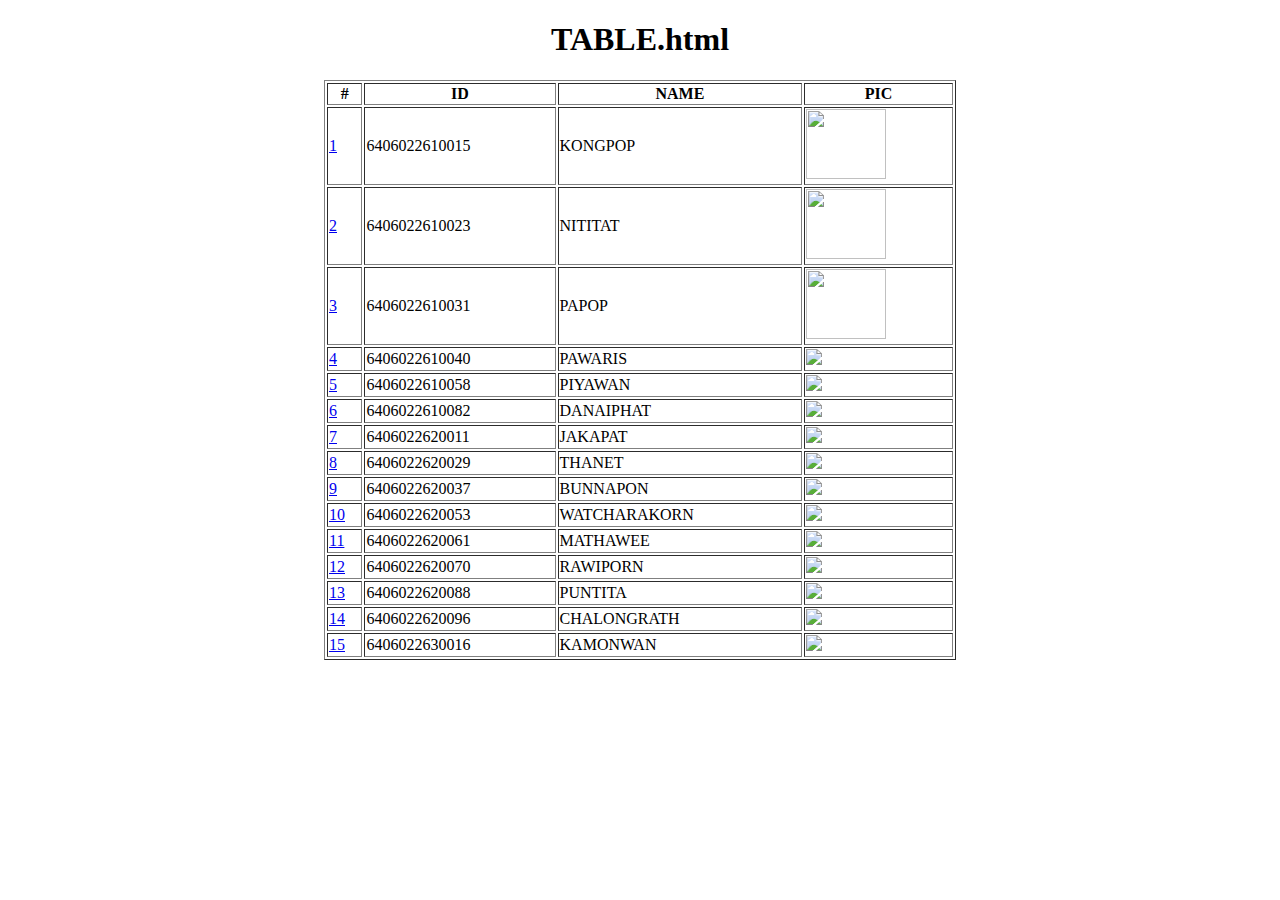
==== table.html @ 1b7b2fab "table" ====
<!DOCTYPE HTML>
<html>
<head>
        <title></TITLE>
</head>

<body>
<center>
        <h1> TABLE.html </h1>
        <TABLE BORDER=1 WIDTH="50%">
		<TR>	
			<TH>#</TH>
			<TH>ID</TH>
			<TH>NAME</TH>
			<TH>PIC</TH>	
		</TR>
                <TR>
			<TD><a href="../ine01/">1</a></TD>
                        <TD>6406022610015</TD>
                        <TD>KONGPOP</TD>
			<TD><img src="https://scontent.fbkk12-1.fna.fbcdn.net/v/t31.18172-8/279259_104062936359469_7956053_o.jpg?_nc_cat=101&ccb=1-5&_nc_sid=de6eea&_nc_eui2=AeH_9UfEzi9p7q04Q4LTjNIgXpr0yTa_9EJemvTJNr_0Qt2MU7pbuW0xefguiZRLi4RbIuo2gSFo2bzEFXbszaeb&_nc_ohc=CtEWsvg6XtYAX-Zb-y7&_nc_ht=scontent.fbkk12-1.fna&oh=401dacd30012614a307f8d026e2042a9&oe=61660288" style="width:80px;height:70px;"></TD>
                </TR>
			<TD><a href="../ine02/">2</a></TD>
                        <TD>6406022610023</TD>
                        <TD>NITITAT</TD>
			<TD><img src="https://scontent.fbkk12-2.fna.fbcdn.net/v/t1.6435-1/p240x240/217397184_1398821373838023_5724927459245306969_n.jpg?_nc_cat=104&ccb=1-5&_nc_sid=7206a8&_nc_eui2=AeEjKU88Ckv-NXp9JqAuY8OreM2z4JyrEoB4zbPgnKsSgBHesVxEI0H9SxrEIpZquiVYgkEqN2zYFgXLoKgmYbeV&_nc_ohc=jy1zvQsZERQAX927T3X&_nc_oc=AQl9Obu0mmYassiKOEoeX2_QTNnuvn1nkKsvmT99filwRQ9IZhN9IwiP8bEqwA36xhrWHx6jQEabQ_tvvAlDJtoW&_nc_ht=scontent.fbkk12-2.fna&oh=b8c10283158d9f78cb72f5a674c19e8a&oe=61666599" style="width:80px;height:70px;"></TD>
	 	</TR>
                <TR>
			<TD><a href="../ine03/">3</a></TD>
                        <TD>6406022610031</TD>
                        <TD>PAPOP</TD>
              		<TD><img src="https://scontent.xx.fbcdn.net/v/t1.15752-9/s526x395/242155541_545948586514516_7826853439634615239_n.jpg?_nc_cat=110&ccb=1-5&_nc_sid=aee45a&_nc_eui2=AeEGHkQholQ1qBgZdV1-WjSVAXm3oA1zZ7EBebegDXNnsZbocPLujM4zLa4DLhGiqgEbXeiDR4DwBYFt1HxZdfMK&_nc_ohc=zXojAub5kOYAX8Vz-gW&_nc_ad=z-m&_nc_cid=0&_nc_ht=scontent.xx&oh=2c3f70b6d226e7c1573cec19607d2abd&oe=616A6213" style="width:80px;height:70px;"></TD>
		</TR>
		<TR>
			<TD><a href="../ine04/">4</a></TD>
                        <TD>6406022610040</TD>
                        <TD>PAWARIS</TD>
			<TD><img src="https://scontent.xx.fbcdn.net/v/t1.15752-9/s206x206/241410254_219066836786573_6281654062471147751_n.jpg?_nc_cat=104&ccb=1-5&_nc_sid=aee45a&_nc_eui2=AeHbjBoAg1UW_znNfy7sT8F-FRvRdoZ9OFEVG9F2hn04UVw8UuqXPLs0qHrEtOMoFozGQvsYaozw3wrEOlRhKLBd&_nc_ohc=ILCV5lHgEUoAX-HVIIU&_nc_ad=z-m&_nc_cid=0&_nc_ht=scontent.xx&oh=bace49f20b9fd9d2bdb03229ce3f1348&oe=616C1BD6" style="width:80px;height;70px;"></TD>              	
		</TR>		
       		<TR>
                        <TD><a href="../ine05/">5</a></TD>
                        <TD>6406022610058</TD>
                        <TD>PIYAWAN</TD>
                        <TD><img src="https://scontent.fbkk2-5.fna.fbcdn.net/v/t1.15752-9/241334456_153633170285143_5868894517550342514_n.jpg?_nc_cat=110&ccb=1-5&_nc_sid=ae9488&_nc_eui2=AeHlMkxu7Cc5-8lMO-xV1XV43LpnotutDW7cumei260NbkOokl1rBvvR2BGoJJw_EWAoAz86mVC7DyOP5CovSzF1&_nc_ohc=ec9Wd_rOR48AX_sQOpY&tn=51Rq7uOfrHMHS7gS&_nc_ht=scontent.fbkk2-5.fna&oh=7c61b2e627af72a96c9f6509e4c43c87&oe=6168C04A" style="width;80px;height:70px;"></TD>
                </TR>
		<TR>
                        <TD><a href="../ine06/">6</a></TD>
                        <TD>6406022610082</TD>
                        <TD>DANAIPHAT</TD>
                        <TD><img src="https://scontent.fbkk22-6.fna.fbcdn.net/v/t1.6435-9/240720370_1119690611891576_5226865560944127538_n.jpg?_nc_cat=104&ccb=1-5&_nc_sid=09cbfe&_nc_eui2=AeGjuxvaaz9u7GHT1sm7PT556qeE8o7HBcvqp4TyjscFy745SZd13W9ab24OWrEbcXRmlObn1re1jO13b2HvHK_v&_nc_ohc=wnHqJi0tFj4AX8A2VGe&_nc_ht=scontent.fbkk22-6.fna&oh=f6444514d01c4a555076bc2e992b597b&oe=6168D565" style="width:80px;height;70px;"></TD>
                </TR>
		<TR>
                        <TD><a href="../ine07/">7</a></TD>
                        <TD>6406022620011</TD>
                        <TD>JAKAPAT</TD>
                        <TD><img src="https://scontent.fphs2-1.fna.fbcdn.net/v/t1.6435-9/169819302_3945718185518903_8657740705358055060_n.jpg?_nc_cat=103&ccb=1-5&_nc_sid=8bfeb9&_nc_eui2=AeGMb58FooYaHvZi5XTzgdj5xEuWA2sibEzES5YDayJsTHzZ6YMUwVV9Ly3ImD8RSiRBtrhPuhoZ6ReXfsrvApfZ&_nc_ohc=BL5sSVpBucIAX8PjKNY&_nc_ht=scontent.fphs2-1.fna&oh=e42bc8f4634c8f1ad0834d422cf3a174&oe=61688D64" style="width:80px;height;70px;"></TD>
                </TR>
		<TR>
                        <TD><a href="../ine08/">8</a></TD>
                        <TD>6406022620029</TD>
                        <TD>THANET</TD>
                        <TD><img src="https://scontent.fbkk26-1.fna.fbcdn.net/v/t1.6435-9/220840050_1985826608250117_7999135229567806467_n.jpg?_nc_cat=102&ccb=1-5&_nc_sid=09cbfe&_nc_eui2=AeG3GLBFsURuHtngIDZKYTIwzezDohZMp7PN7MOiFkyns_E8HGSkqz-kEgyVUWhiL7wO2zaPtfIv519ndEn0m6JZ&_nc_ohc=OyPZq0JZMw0AX_EACxI&tn=OfvKDmK1-MryNL57&_nc_ht=scontent.fbkk26-1.fna&oh=ca4ea39e9c15f3a6fc84071237381737&oe=61689E9F" style="width:80px;height;70px;"></TD>
                </TR>
		<TR>
                        <TD><a href="../ine09/">9</a></TD>
                        <TD>6406022620037</TD>
                        <TD>BUNNAPON</TD>
                        <TD><img src="https://scontent.xx.fbcdn.net/v/t1.15752-9/s206x206/241812959_369828214776948_7622283964195390271_n.jpg?_nc_cat=110&ccb=1-5&_nc_sid=aee45a&_nc_ohc=SizGrlMEEVgAX8IWVT8&_nc_ad=z-m&_nc_cid=0&_nc_ht=scontent.xx&oh=206e7905e2d5b3ec2f2c240b606b43b3&oe=616703E9" style="width:80px;height;70px;"></TD>
                </TR>
		<TR>
                        <TD><a href="../ine11/">10</a></TD>
                        <TD>6406022620053</TD>
                        <TD>WATCHARAKORN</TD>
                        <TD><img src="https://scontent.fbkk10-1.fna.fbcdn.net/v/t1.6435-9/121822870_2672862453042923_1333122001152868701_n.jpg?_nc_cat=107&ccb=1-5&_nc_sid=09cbfe&_nc_eui2=AeFWPSz57i2qASN3sxv5FqEAWNuJfVGL66FY24l9UYvrodS-0TvVNhPi7b9ZXk5ZKQuoV34l6uANPmY_giamsFWU&_nc_ohc=D3pE0oRc4cMAX_MFy3q&_nc_ht=scontent.fbkk10-1.fna&oh=4a3e645190548b72d206efd4c55ecac3&oe=61663AE7" style="width:80px;height;70px;"></TD>
                </TR>
		<TR>
                        <TD><a href="../ine12/">11</a></TD>
                        <TD>6406022620061</TD>
                        <TD>MATHAWEE</TD>
                        <TD><img src="https://scontent.xx.fbcdn.net/v/t1.15752-9/s280x280/241049185_248813410466743_504554950325535195_n.jpg?_nc_cat=105&ccb=1-5&_nc_sid=aee45a&_nc_eui2=AeEevUhhHRzoPlghxSiMV_4v6BwBeF4yqpPoHAF4XjKqk2z4Icy_wh5oOP7nrGHdpZ3qeDa6_mMvyeC3muExCzLy&_nc_ohc=cKpvglQgInsAX-XTy-O&_nc_ad=z-m&_nc_cid=0&_nc_ht=scontent.xx&oh=a29d3d9072b0a22f397eaa61b83d3885&oe=6167D1AF" style="width:80px;height;70px;"></TD>
                </TR>
		<TR>
                        <TD><a href="../ine13/">12</a></TD>
                        <TD>6406022620070</TD>
                        <TD>RAWIPORN</TD>
                        <TD><img src="https://scontent.xx.fbcdn.net/v/t1.15752-9/s280x280/241730853_3050090291914557_2110528372316391835_n.jpg?_nc_cat=100&ccb=1-5&_nc_sid=aee45a&_nc_eui2=AeEkC4smyqVQQ3qoZM5pT8z5O9meI7qkY2E72Z4juqRjYQFOaUrKLNL5OcLMr6C5va2Pq3pHl8SDiFicPDIAcQ8L&_nc_ohc=2lNKtLsVGJ0AX9x1HtT&_nc_ad=z-m&_nc_cid=0&_nc_ht=scontent.xx&oh=7e0b1e8dcb64c7e9dd489d18eb9568cd&oe=6166A530" style="width:80px;height;70px;"></TD>
                </TR>
		<TR>
                        <TD><a href="../ine14/">13</a></TD>
                        <TD>6406022620088</TD>
                        <TD>PUNTITA</TD>
                        <TD><img src="https://scontent.fbkk12-2.fna.fbcdn.net/v/t1.6435-9/197175158_1212746135834453_2536756507930370949_n.jpg?_nc_cat=104&ccb=1-5&_nc_sid=09cbfe&_nc_eui2=AeHmc9MQPkbBvZpK0iUh458aWuZfzHD9hhta5l_McP2GG2HKp4Szgyy1VEJIqqpYQMT_DuaWdk-y_KSVJNvoDx2g&_nc_ohc=KxiQV66bu_EAX-PITET&_nc_ht=scontent.fbkk12-2.fna&oh=09442f0d4e82035a719948683974a677&oe=6166201E" style="width:80px;height;70px;"></TD>
                </TR>
		<TR>
                        <TD><a href="../ine15/">14</a></TD>
                        <TD>6406022620096</TD>
                        <TD>CHALONGRATH</TD>
                        <TD><img src="https://scontent.fbkk10-1.fna.fbcdn.net/v/t1.6435-9/134917163_2164294947041184_8905401102527625342_n.jpg?_nc_cat=109&ccb=1-5&_nc_sid=09cbfe&_nc_eui2=AeEAIBB7Ix6WuhZFL3t-LrEBnBg941_CKPOcGD3jX8Io83SBY3FL5zS-SCRH2xjY-LsGOLuwVjCT_AjGoYEguqO5&_nc_ohc=UhVE-A1qKZ8AX_7D6mP&_nc_ht=scontent.fbkk10-1.fna&oh=ce9d4f61c68d25cb36d4c4fc7fc4ee04&oe=61680098" style="width:80px;height;70px;"></TD>
                </TR>
		<TR>
                        <TD><a href="../ine16/">15</a></TD>
                        <TD>6406022630016</TD>
                        <TD>KAMONWAN</TD>
                        <TD><img src="https://scontent.xx.fbcdn.net/v/t1.15752-9/s206x206/242204973_572702220636576_2786240405061944666_n.jpg?_nc_cat=109&ccb=1-5&_nc_sid=aee45a&_nc_eui2=AeF8TxkmIvDLbqDFuLr_ZeL-eeSe6mAU_DZ55J7qYBT8NsnXgLrgjHnbGO4LitUBonK0vjvn-_SnbM6pnGuEZAxj&_nc_ohc=0fm1mReW0McAX_7P2Al&_nc_ad=z-m&_nc_cid=0&_nc_ht=scontent.xx&oh=4b77eeaff28cee05d19c1fa06962e38f&oe=616A9D95" style="width:80px;height;70px;"></TD>
                </TR>
	 </TABLE>
</center>
</body>
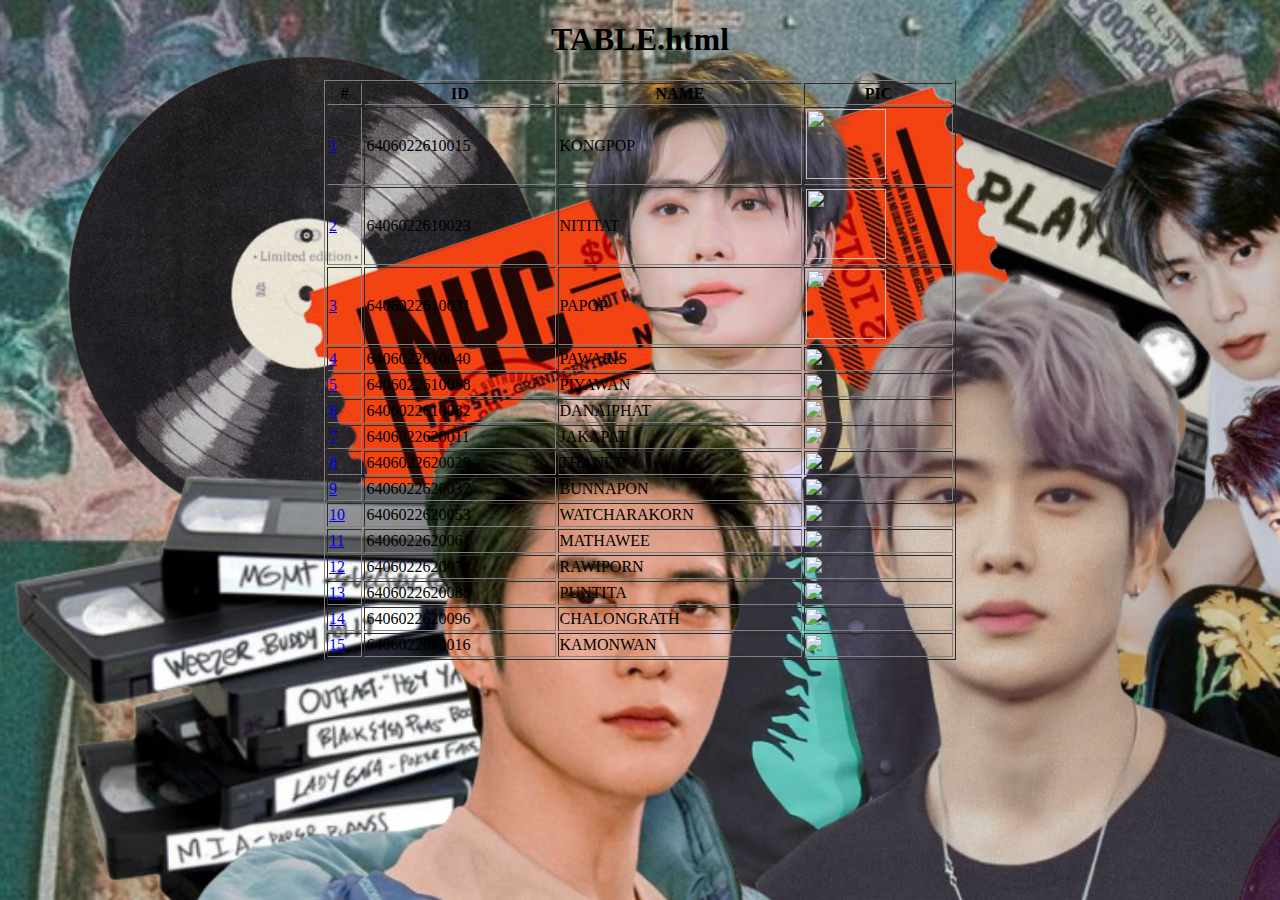
==== commit fe663f76: "move" ====
--- a/table.html
+++ b/table.html
@@ -2,6 +2,7 @@
 <html>
 <head>
         <title></TITLE>
+        <link rel="stylesheet" href="css/test.css">
 </head>
 
 <body>
--- a/css/test.css
+++ b/css/test.css
@@ -0,0 +1,10 @@
+body {
+    background-color: palevioletred;
+    background-image: url("../image/aba4f7d6302f38b7de43c3920c5ea7f0.png");
+      
+  }
+  
+  p {
+    color: navy;
+    margin-left: 20px;
+  }